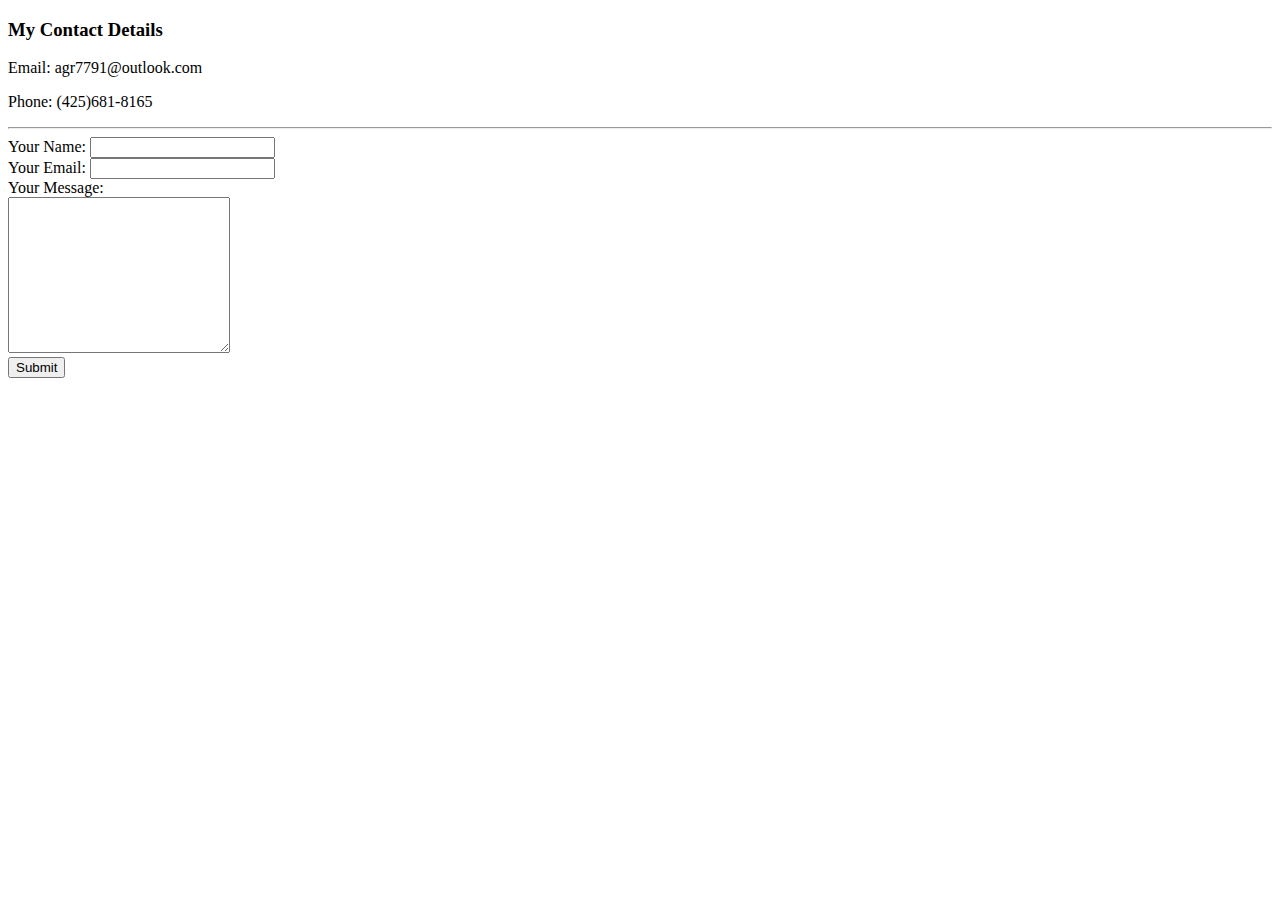
==== Contact Info.html @ e4800d27 "Initial CV website files" ====
<!DOCTYPE html>
<html lang="en">
<head>
    <meta charset="UTF-8">
    <meta http-equiv="X-UA-Compatible" content="IE=edge">
    <meta name="viewport" content="width=device-width, initial-scale=1.0">
    <title>Contact Info</title>
</head>
<body>
    <h3>My Contact Details</h3>
    <p>Email: agr7791@outlook.com</p>
    <p>Phone: (425)681-8165</p>
    <hr>
    <form action="mailto:agr7791@outlook.com" method="post" enctype="text/plain">
        <label>Your Name:</label>
        <input type="text" name="yourname" value=""><br>
        <label>Your Email:</label>
        <input type="email" name="youremail" value=""><br>
        <label>Your Message:</label><br>
        <textarea name="" id="" cols="25" rows="10"></textarea><br>
        <input type="submit" name="yourmessage">
        
    </form>
</body>
</html>
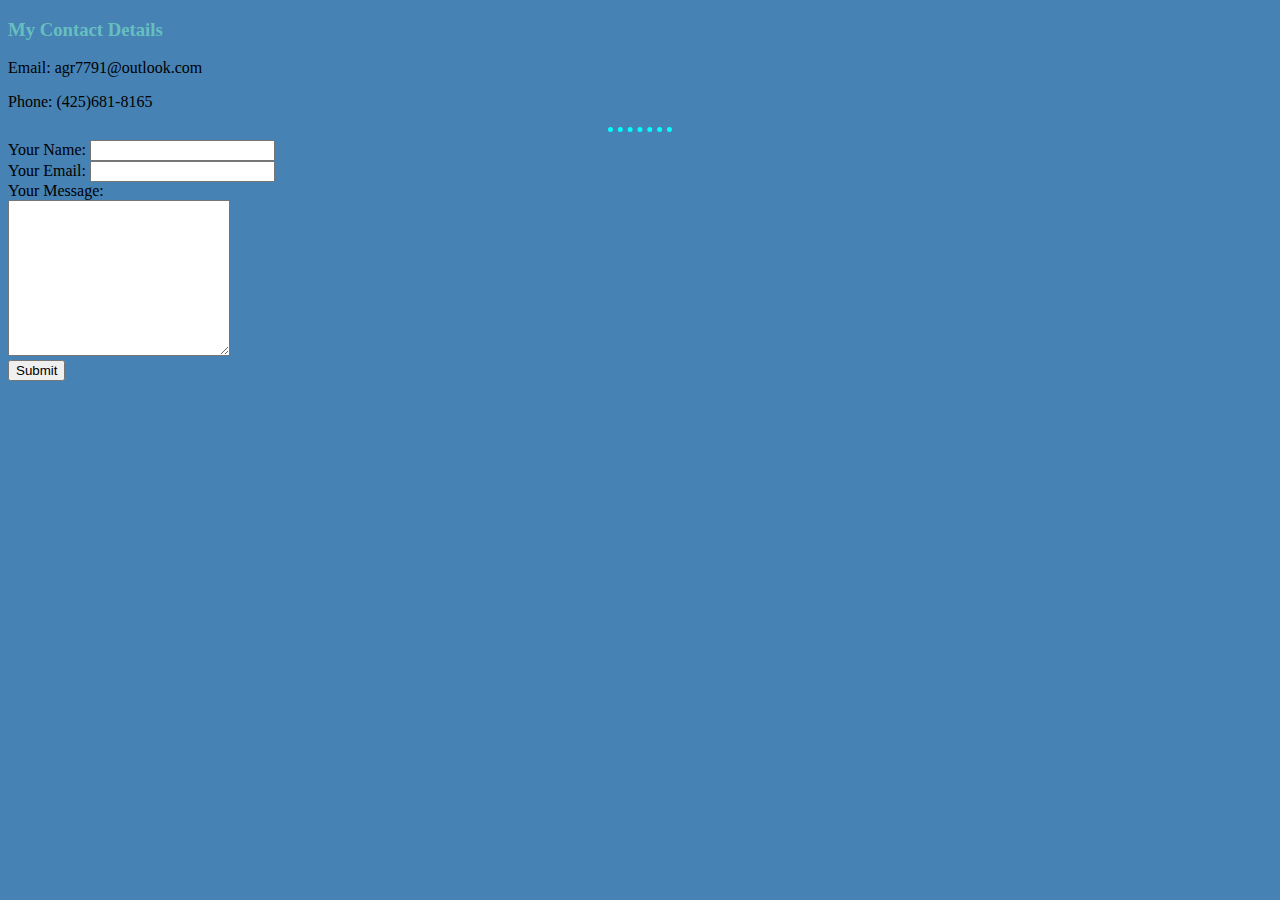
==== commit 260f4583: "Update Contact Info.html" ====
--- a/Contact Info.html
+++ b/Contact Info.html
@@ -5,6 +5,7 @@
     <meta http-equiv="X-UA-Compatible" content="IE=edge">
     <meta name="viewport" content="width=device-width, initial-scale=1.0">
     <title>Contact Info</title>
+    <link rel="stylesheet" href="css/styles.css">
 </head>
 <body>
     <h3>My Contact Details</h3>
@@ -22,4 +23,4 @@
         
     </form>
 </body>
-</html>+</html>
--- a/css/styles.css
+++ b/css/styles.css
@@ -0,0 +1,20 @@
+body {
+  background-color: steelblue;
+}
+
+hr {
+  border-style: none;
+  border-top-style: dotted;
+  border-color: aqua;
+  border-width: 5px;
+  width: 5%;
+  align-self: center;
+}
+
+h1 {
+  color: #66BFBF;
+}
+
+h3 {
+  color: #66BFBF;
+}
